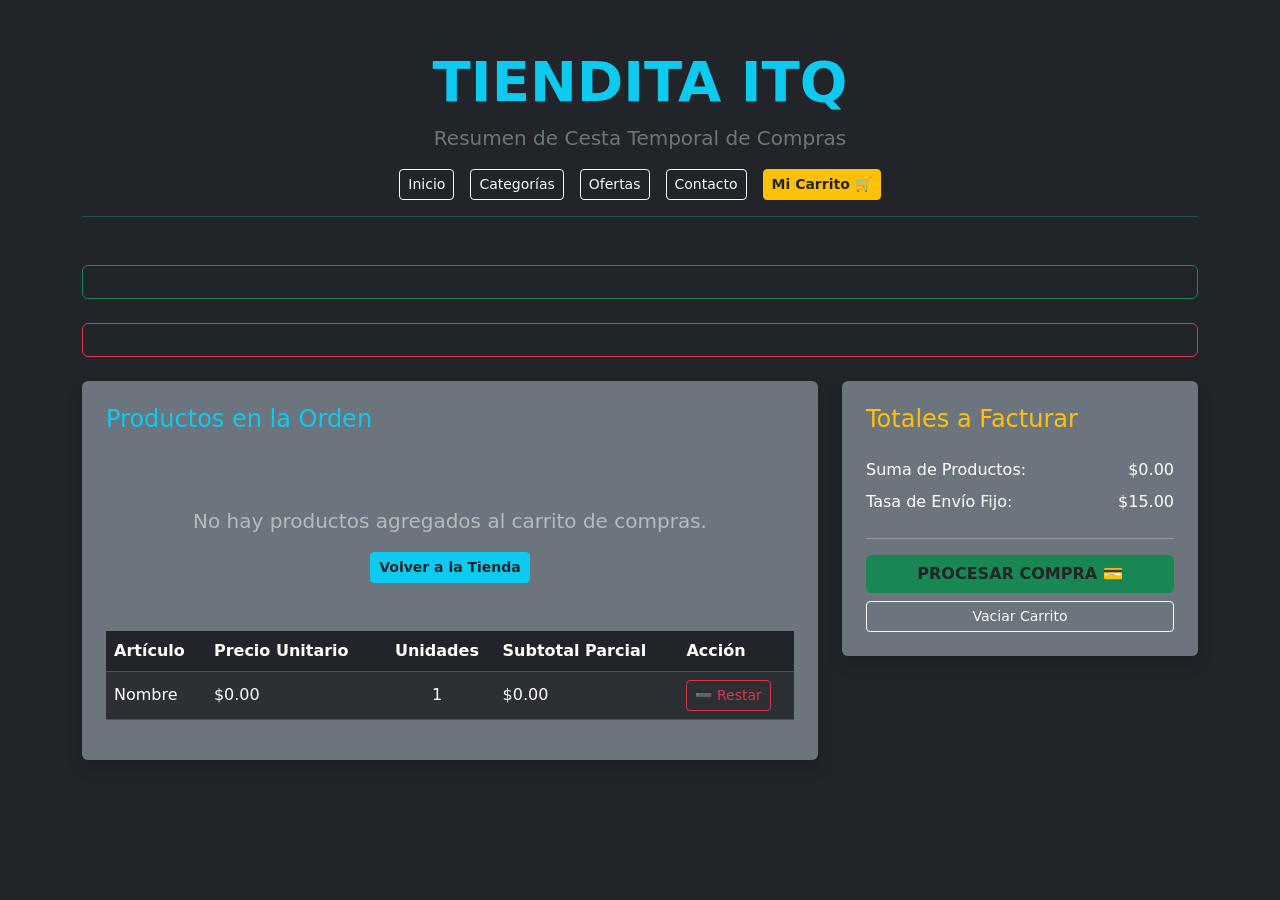
==== src/main/resources/templates/carrito.html @ 90f26874 "Primer commit del proyecto" ====
<!DOCTYPE html>
<html xmlns:th="http://www.thymeleaf.org">
<head>
    <meta charset="UTF-8">
    <title>Tienda ITQ - Detalle de Carrito</title>
    <link href="https://cdn.jsdelivr.net/npm/bootstrap@5.3.0/dist/css/bootstrap.min.css" rel="stylesheet">
</head>
<body class="bg-dark text-white p-5">

    <div class="container">
        <header class="text-center mb-5">
            <h1 class="display-4 fw-bold text-info">TIENDITA ITQ</h1>
            <p class="lead text-secondary">Resumen de Cesta Temporal de Compras</p>
            <nav class="d-flex justify-content-center gap-3 mt-3">
                <a th:href="@{/}" class="btn btn-outline-light btn-sm">Inicio</a>
                <a th:href="@{/categorias}" class="btn btn-outline-light btn-sm">Categorías</a>
                <a th:href="@{/ofertas}" class="btn btn-outline-light btn-sm">Ofertas</a>
                <a th:href="@{/contacto}" class="btn btn-outline-light btn-sm">Contacto</a>
                <a th:href="@{/carrito}" class="btn btn-warning btn-sm fw-bold text-dark">Mi Carrito 🛒</a>
            </nav>
            <hr class="border-info">
        </header>

        <div th:if="${mensajeExito}" class="alert alert-success bg-dark text-success border-success text-center fw-bold mb-4" th:text="${mensajeExito}"></div>
        <div th:if="${error}" class="alert alert-danger bg-dark text-danger border-danger text-center small mb-4" th:text="${error}"></div>

        <div class="row">
            <div class="col-md-8">
                <div class="card bg-secondary text-white p-4 border-0 shadow">
                    <h4 class="text-info mb-4">Productos en la Orden</h4>
                    
                    <div th:if="${#lists.isEmpty(carrito)}" class="text-center py-5">
                        <p class="lead opacity-50">No hay productos agregados al carrito de compras.</p>
                        <a th:href="@{/}" class="btn btn-info btn-sm text-dark fw-bold">Volver a la Tienda</a>
                    </div>

                    <table th:if="${not #lists.isEmpty(carrito)}" class="table table-dark table-striped align-middle">
                        <thead>
                            <tr>
                                <th>Artículo</th>
                                <th>Precio Unitario</th>
                                <th class="text-center">Unidades</th>
                                <th>Subtotal Parcial</th>
                                <th>Acción</th>
                            </tr>
                        </thead>
                        <tbody>
                            <tr th:each="item, iterStat : ${carrito}">
                                <td th:text="${item.producto.nombre}">Nombre</td>
                                
                                <td th:text="'$' + ${item.precioCobrado}">$0.00</td>
                                
                                <td class="text-center" th:text="${item.cantidad}">1</td>
                                
                                <td th:text="'$' + ${item.precioCobrado * item.cantidad}">$0.00</td>
                                
                                <td>
                                    <a th:href="@{/carrito/eliminar/{index}(index=${iterStat.index})}" class="btn btn-sm btn-outline-danger">➖ Restar</a>
                                </td>
                            </tr>
                        </tbody>
                    </table>
                </div>
            </div>

            <div class="col-md-4" th:if="${not #lists.isEmpty(carrito)}">
                <div class="card bg-secondary text-white p-4 border-0 shadow">
                    <h4 class="text-warning mb-4">Totales a Facturar</h4>
                    <div class="d-flex justify-content-between mb-2">
                        <span>Suma de Productos:</span>
                        <span th:text="'$' + ${total}">$0.00</span>
                    </div>
                    <div class="d-flex justify-content-between mb-2">
                        <span>Tasa de Envío Fijo:</span>
                        <span>$15.00</span>
                    </div>
                    <hr class="border-light">
                    <div class="d-grid gap-2">
                        <a th:href="@{/carrito/pagar}" class="btn btn-success fw-bold text-dark">PROCESAR COMPRA 💳</a>
                        <a th:href="@{/carrito/vaciar}" class="btn btn-outline-light btn-sm">Vaciar Carrito </a>
                    </div>
                </div>
            </div>
        </div>
    </div>
</body>
</html>
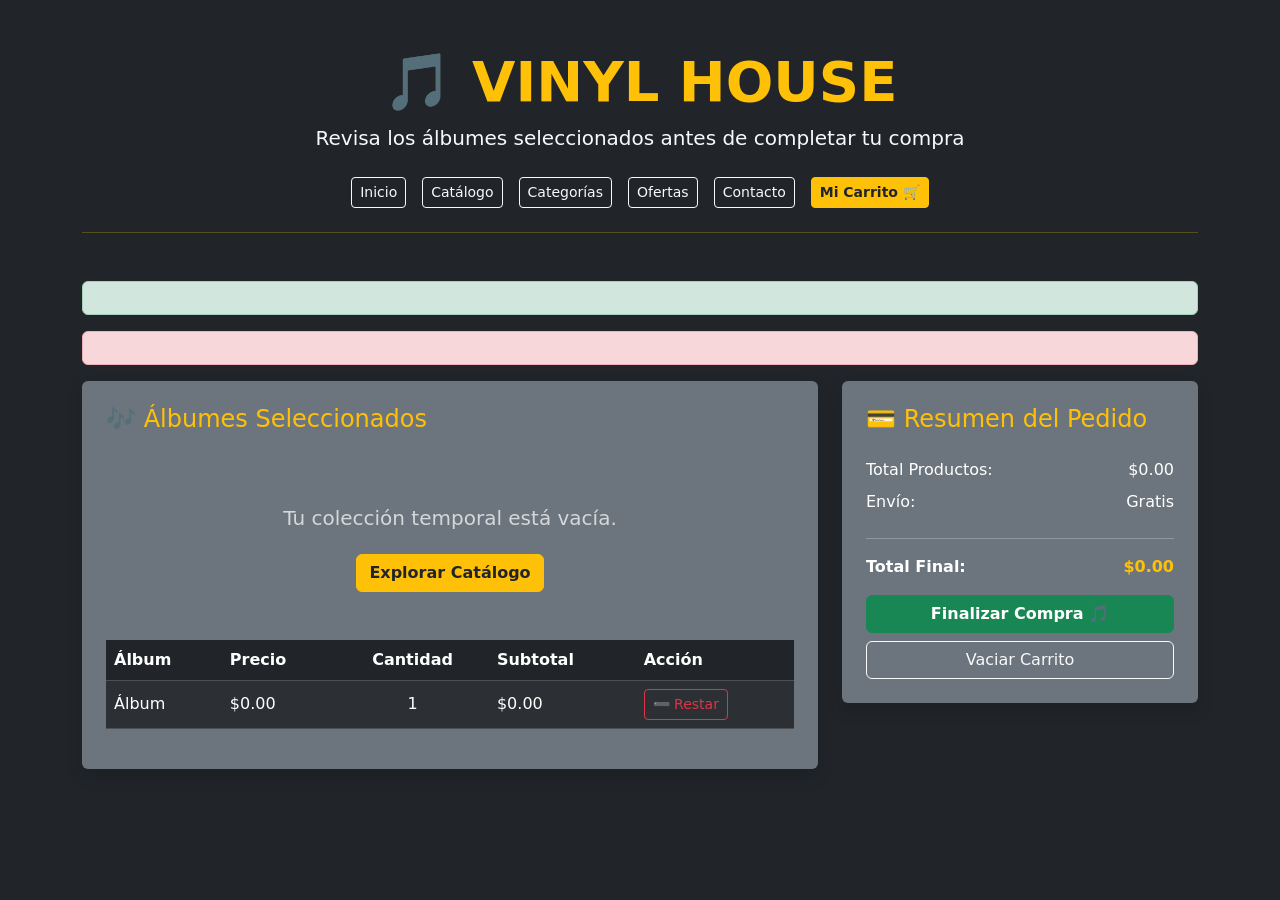
==== commit 70d21ab6: "Feat: Implementación de BCrypt para seguridad de contraseñas y corrección visual" ====
--- a/src/main/resources/templates/carrito.html
+++ b/src/main/resources/templates/carrito.html
@@ -1,87 +1,170 @@
-<!DOCTYPE html>
+<!doctype html>
 <html xmlns:th="http://www.thymeleaf.org">
-<head>
-    <meta charset="UTF-8">
-    <title>Tienda ITQ - Detalle de Carrito</title>
-    <link href="https://cdn.jsdelivr.net/npm/bootstrap@5.3.0/dist/css/bootstrap.min.css" rel="stylesheet">
-</head>
-<body class="bg-dark text-white p-5">
+  <head>
+    <meta charset="UTF-8" />
+    <title>Vinyl House - Mi Carrito</title>
 
+    <link
+      href="https://cdn.jsdelivr.net/npm/bootstrap@5.3.0/dist/css/bootstrap.min.css"
+      rel="stylesheet"
+    />
+  </head>
+
+  <body class="bg-dark text-white p-5">
     <div class="container">
-        <header class="text-center mb-5">
-            <h1 class="display-4 fw-bold text-info">TIENDITA ITQ</h1>
-            <p class="lead text-secondary">Resumen de Cesta Temporal de Compras</p>
-            <nav class="d-flex justify-content-center gap-3 mt-3">
-                <a th:href="@{/}" class="btn btn-outline-light btn-sm">Inicio</a>
-                <a th:href="@{/categorias}" class="btn btn-outline-light btn-sm">Categorías</a>
-                <a th:href="@{/ofertas}" class="btn btn-outline-light btn-sm">Ofertas</a>
-                <a th:href="@{/contacto}" class="btn btn-outline-light btn-sm">Contacto</a>
-                <a th:href="@{/carrito}" class="btn btn-warning btn-sm fw-bold text-dark">Mi Carrito 🛒</a>
-            </nav>
-            <hr class="border-info">
-        </header>
+      <!-- HEADER -->
 
-        <div th:if="${mensajeExito}" class="alert alert-success bg-dark text-success border-success text-center fw-bold mb-4" th:text="${mensajeExito}"></div>
-        <div th:if="${error}" class="alert alert-danger bg-dark text-danger border-danger text-center small mb-4" th:text="${error}"></div>
+      <header class="text-center mb-5">
+        <h1 class="display-4 fw-bold text-warning">🎵 VINYL HOUSE</h1>
 
-        <div class="row">
-            <div class="col-md-8">
-                <div class="card bg-secondary text-white p-4 border-0 shadow">
-                    <h4 class="text-info mb-4">Productos en la Orden</h4>
-                    
-                    <div th:if="${#lists.isEmpty(carrito)}" class="text-center py-5">
-                        <p class="lead opacity-50">No hay productos agregados al carrito de compras.</p>
-                        <a th:href="@{/}" class="btn btn-info btn-sm text-dark fw-bold">Volver a la Tienda</a>
-                    </div>
+        <p class="lead text-light">
+          Revisa los álbumes seleccionados antes de completar tu compra
+        </p>
 
-                    <table th:if="${not #lists.isEmpty(carrito)}" class="table table-dark table-striped align-middle">
-                        <thead>
-                            <tr>
-                                <th>Artículo</th>
-                                <th>Precio Unitario</th>
-                                <th class="text-center">Unidades</th>
-                                <th>Subtotal Parcial</th>
-                                <th>Acción</th>
-                            </tr>
-                        </thead>
-                        <tbody>
-                            <tr th:each="item, iterStat : ${carrito}">
-                                <td th:text="${item.producto.nombre}">Nombre</td>
-                                
-                                <td th:text="'$' + ${item.precioCobrado}">$0.00</td>
-                                
-                                <td class="text-center" th:text="${item.cantidad}">1</td>
-                                
-                                <td th:text="'$' + ${item.precioCobrado * item.cantidad}">$0.00</td>
-                                
-                                <td>
-                                    <a th:href="@{/carrito/eliminar/{index}(index=${iterStat.index})}" class="btn btn-sm btn-outline-danger">➖ Restar</a>
-                                </td>
-                            </tr>
-                        </tbody>
-                    </table>
-                </div>
+        <nav class="d-flex justify-content-center gap-3 mt-4 flex-wrap">
+          <a th:href="@{/}" class="btn btn-outline-light btn-sm"> Inicio </a>
+
+          <a th:href="@{/catalogo}" class="btn btn-outline-light btn-sm">
+            Catálogo
+          </a>
+
+          <a th:href="@{/categorias}" class="btn btn-outline-light btn-sm">
+            Categorías
+          </a>
+
+          <a th:href="@{/ofertas}" class="btn btn-outline-light btn-sm">
+            Ofertas
+          </a>
+
+          <a th:href="@{/contacto}" class="btn btn-outline-light btn-sm">
+            Contacto
+          </a>
+
+          <a
+            th:href="@{/carrito}"
+            class="btn btn-warning btn-sm fw-bold text-dark"
+          >
+            Mi Carrito 🛒
+          </a>
+        </nav>
+
+        <hr class="border-warning mt-4" />
+      </header>
+
+      <!-- MENSAJES -->
+
+      <div
+        th:if="${mensajeExito}"
+        class="alert alert-success text-center fw-bold"
+        th:text="${mensajeExito}"
+      ></div>
+
+      <div
+        th:if="${error}"
+        class="alert alert-danger text-center"
+        th:text="${error}"
+      ></div>
+
+      <div class="row">
+        <!-- PRODUCTOS -->
+
+        <div class="col-md-8">
+          <div class="card bg-secondary text-white p-4 border-0 shadow">
+            <h4 class="text-warning mb-4">🎶 Álbumes Seleccionados</h4>
+
+            <div th:if="${#lists.isEmpty(carrito)}" class="text-center py-5">
+              <h5 class="text-light opacity-75">
+                Tu colección temporal está vacía.
+              </h5>
+
+              <a
+                th:href="@{/catalogo}"
+                class="btn btn-warning text-dark fw-bold mt-3"
+              >
+                Explorar Catálogo
+              </a>
             </div>
 
-            <div class="col-md-4" th:if="${not #lists.isEmpty(carrito)}">
-                <div class="card bg-secondary text-white p-4 border-0 shadow">
-                    <h4 class="text-warning mb-4">Totales a Facturar</h4>
-                    <div class="d-flex justify-content-between mb-2">
-                        <span>Suma de Productos:</span>
-                        <span th:text="'$' + ${total}">$0.00</span>
-                    </div>
-                    <div class="d-flex justify-content-between mb-2">
-                        <span>Tasa de Envío Fijo:</span>
-                        <span>$15.00</span>
-                    </div>
-                    <hr class="border-light">
-                    <div class="d-grid gap-2">
-                        <a th:href="@{/carrito/pagar}" class="btn btn-success fw-bold text-dark">PROCESAR COMPRA 💳</a>
-                        <a th:href="@{/carrito/vaciar}" class="btn btn-outline-light btn-sm">Vaciar Carrito </a>
-                    </div>
-                </div>
+            <table
+              th:if="${not #lists.isEmpty(carrito)}"
+              class="table table-dark table-striped align-middle"
+            >
+              <thead>
+                <tr>
+                  <th>Álbum</th>
+                  <th>Precio</th>
+                  <th class="text-center">Cantidad</th>
+                  <th>Subtotal</th>
+                  <th>Acción</th>
+                </tr>
+              </thead>
+
+              <tbody>
+                <tr th:each="item, iterStat : ${carrito}">
+                  <td th:text="${item.producto.nombre}">Álbum</td>
+
+                  <td th:text="'$' + ${item.precioCobrado}">$0.00</td>
+
+                  <td class="text-center" th:text="${item.cantidad}">1</td>
+
+                  <td th:text="'$' + ${item.precioCobrado * item.cantidad}">
+                    $0.00
+                  </td>
+
+                  <td>
+                    <a
+                      th:href="@{/carrito/eliminar/{index}(index=${iterStat.index})}"
+                      class="btn btn-sm btn-outline-danger"
+                    >
+                      ➖ Restar
+                    </a>
+                  </td>
+                </tr>
+              </tbody>
+            </table>
+          </div>
+        </div>
+
+        <!-- RESUMEN -->
+
+        <div class="col-md-4" th:if="${not #lists.isEmpty(carrito)}">
+          <div class="card bg-secondary text-white p-4 border-0 shadow">
+            <h4 class="text-warning mb-4">💳 Resumen del Pedido</h4>
+
+            <div class="d-flex justify-content-between mb-2">
+              <span>Total Productos:</span>
+
+              <span th:text="'$' + ${total}"> $0.00 </span>
             </div>
+
+            <div class="d-flex justify-content-between mb-2">
+              <span>Envío:</span>
+
+              <span> Gratis </span>
+            </div>
+
+            <hr class="border-light" />
+
+            <div class="d-flex justify-content-between mb-3">
+              <strong>Total Final:</strong>
+
+              <strong class="text-warning" th:text="'$' + ${total}">
+                $0.00
+              </strong>
+            </div>
+
+            <div class="d-grid gap-2">
+              <a th:href="@{/carrito/pagar}" class="btn btn-success fw-bold">
+                Finalizar Compra 🎵
+              </a>
+
+              <a th:href="@{/carrito/vaciar}" class="btn btn-outline-light">
+                Vaciar Carrito
+              </a>
+            </div>
+          </div>
         </div>
+      </div>
     </div>
-</body>
-</html>+  </body>
+</html>
